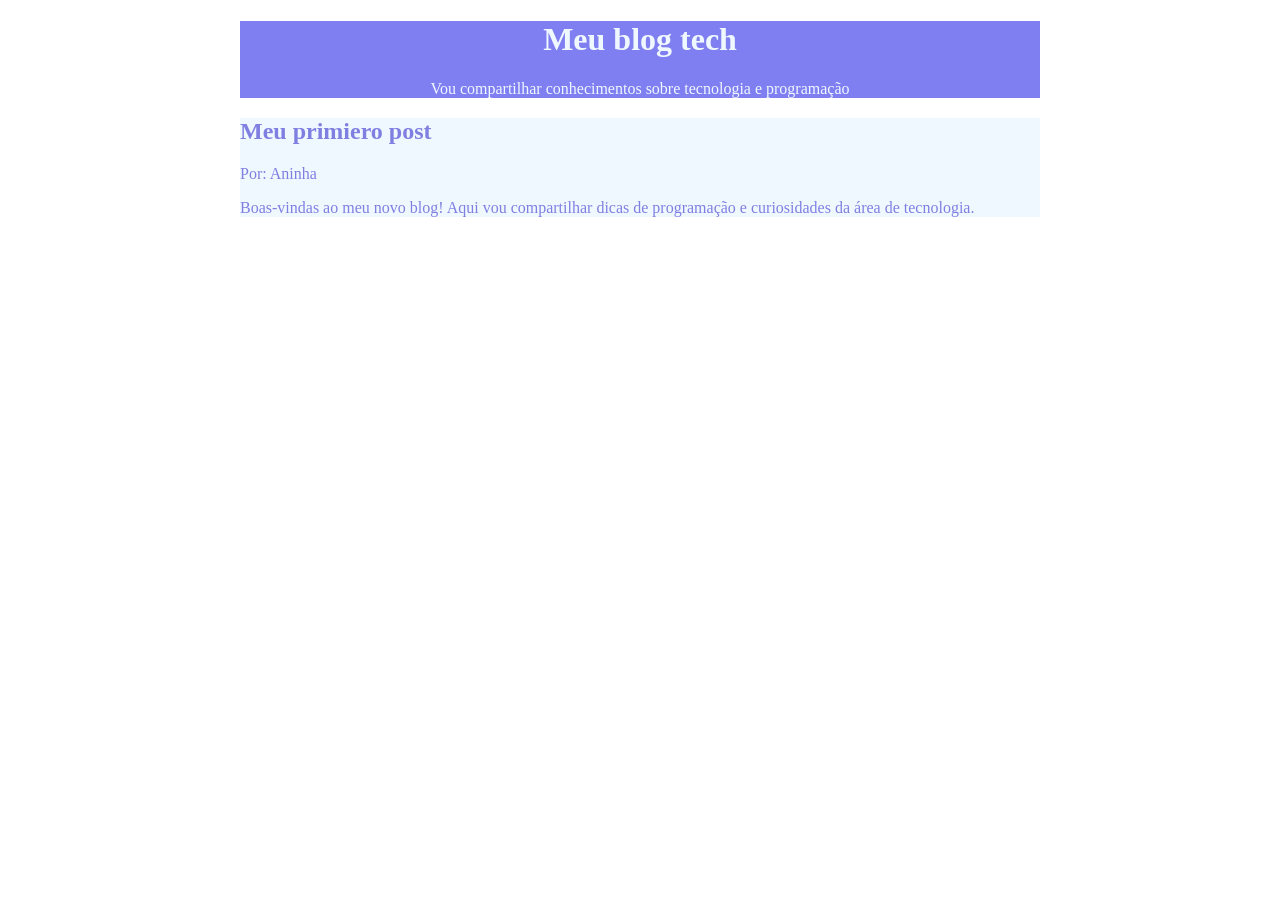
==== index.html @ a214047e "Add files via upload" ====
<!DOCTYPE html>
<html lang="en">
    <head>
        <meta charset="UTF-8">
        <meta name="viewport"content="width=device-width, initial-scale=1.0">
        <title>Blog</title>
        <style>
            header{
                background-color: rgb(127, 127, 241);
                color: aliceblue;
                text-align: center;
                max-width: 800px;
                margin: 0 auto;
            }
            main {
                background-color: aliceblue;
                color: rgb(127, 127, 225);
                max-width: 800px;
                margin: 0 auto;
            }   
        </style>
</head>
    <body>
        <header>
            <h1>Meu blog tech</h1>
            <p>Vou compartilhar conhecimentos sobre tecnologia e programação</p>
        </header>
        <main>

            <h2>Meu primiero post</h2>
            <p>Por: Aninha</p>
            <p>Boas-vindas ao  meu novo blog! Aqui vou compartilhar dicas de programação e curiosidades da área de tecnologia.</p>
        </main>
    </body>
</html>
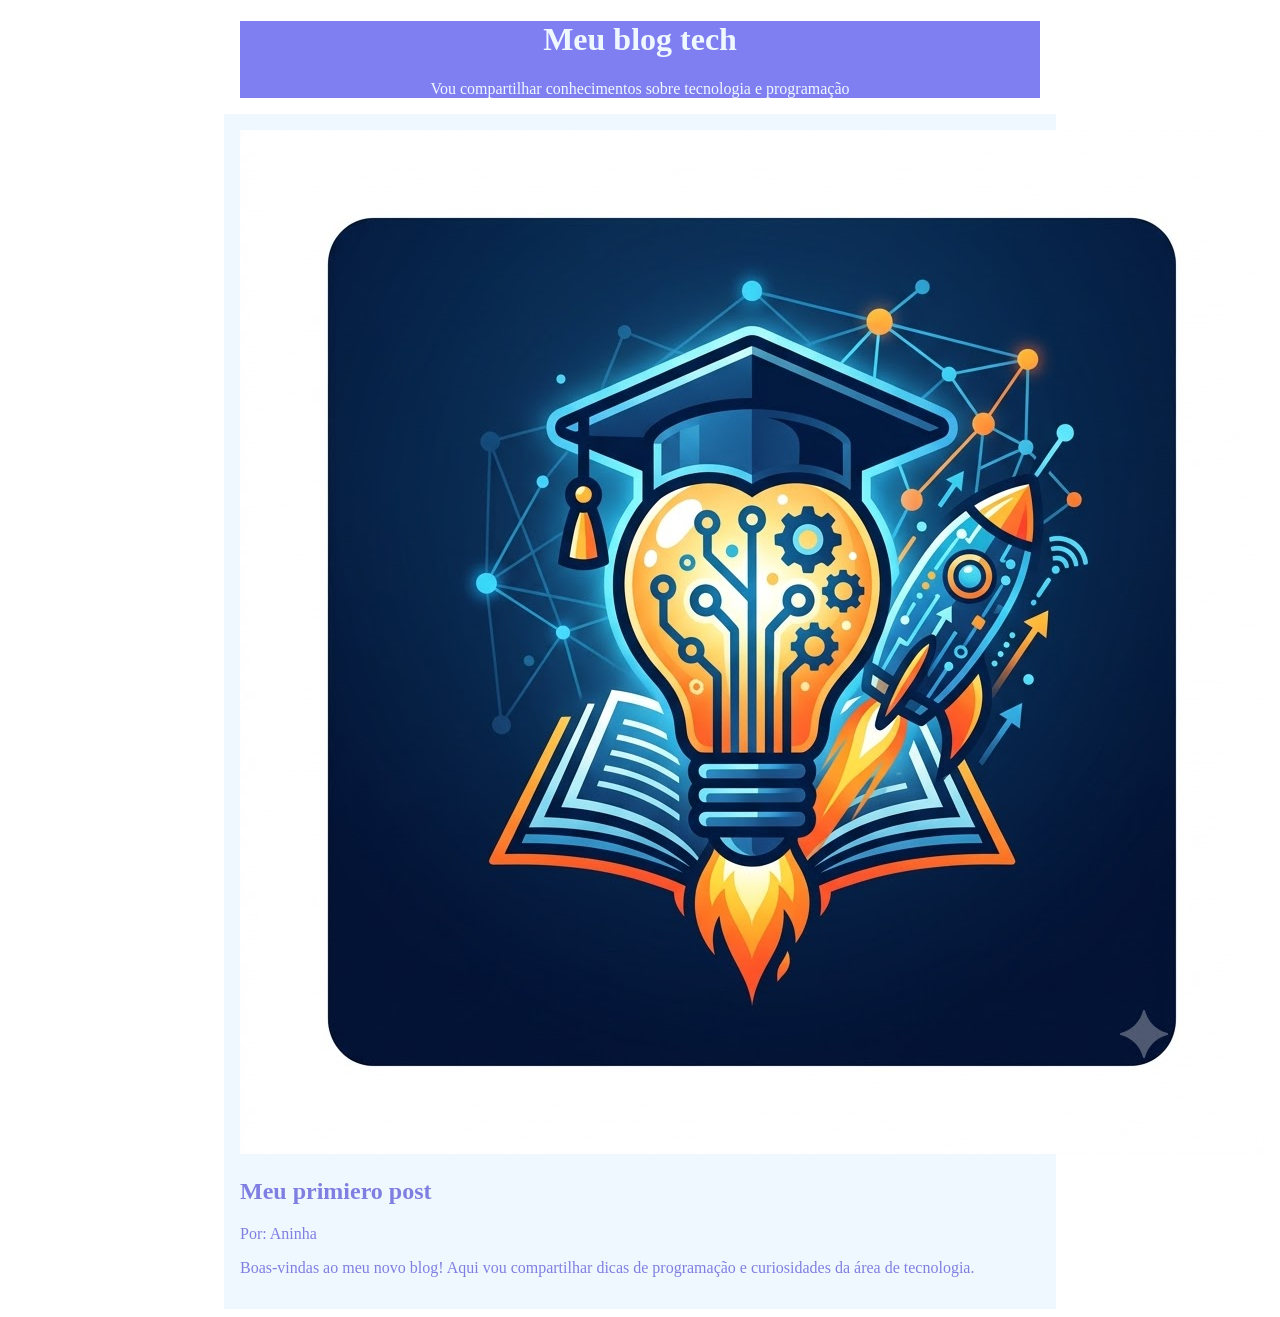
==== commit 530bc89f: "Add files via upload" ====
--- a/index.html
+++ b/index.html
@@ -17,16 +17,24 @@
                 color: rgb(127, 127, 225);
                 max-width: 800px;
                 margin: 0 auto;
+                padding: 16px;
             }   
+            img{
+                width: 80px
+                height: 80px;
+            }
         </style>
-</head>
+    </head>
     <body>
         <header>
             <h1>Meu blog tech</h1>
             <p>Vou compartilhar conhecimentos sobre tecnologia e programação</p>
         </header>
         <main>
-
+        <img src="tecnologia.jpg" alt="Logotipo quadrado com fundo escuro
+                 mostrando um livro aberto de onde sai uma lâmpada acesa 
+                 com circuitos digitais e engrenagens, usando um capelo de
+                 formatura e acompanhada por um foguete decolando.">
             <h2>Meu primiero post</h2>
             <p>Por: Aninha</p>
             <p>Boas-vindas ao  meu novo blog! Aqui vou compartilhar dicas de programação e curiosidades da área de tecnologia.</p>
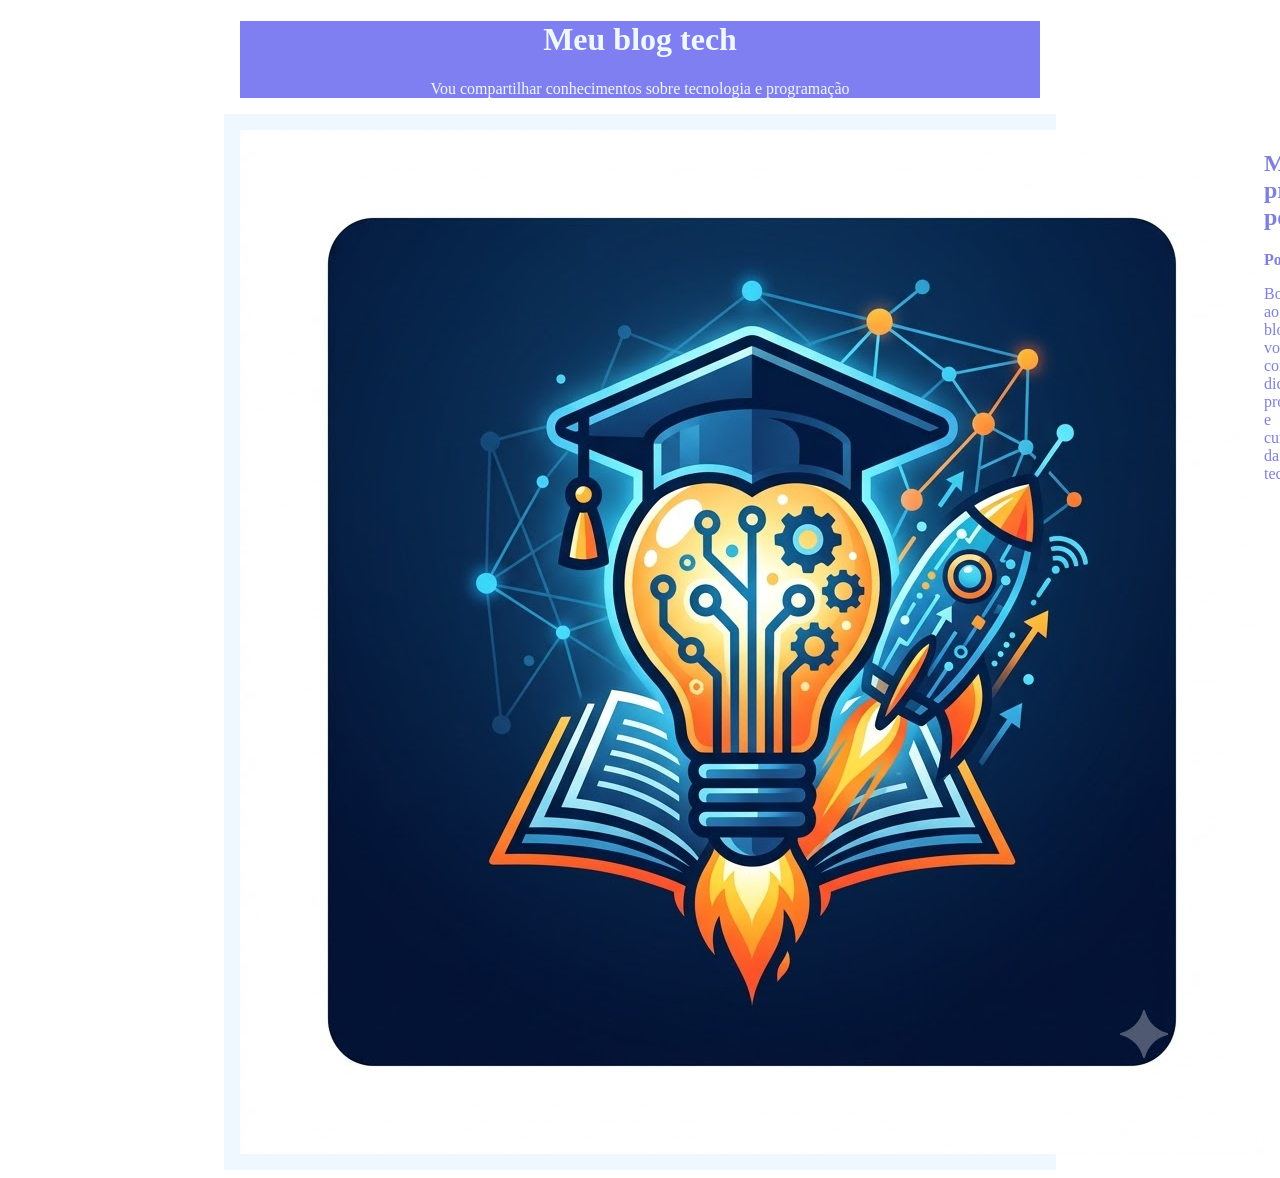
==== commit 19d213bc: "Add files via upload" ====
--- a/index.html
+++ b/index.html
@@ -18,26 +18,37 @@
                 max-width: 800px;
                 margin: 0 auto;
                 padding: 16px;
+                display: flex;
             }   
+
             img{
                 width: 80px
                 height: 80px;
             }
+            .artigo-autor {
+                font-weight: bolder;
+            }
+
         </style>
     </head>
     <body>
         <header>
             <h1>Meu blog tech</h1>
-            <p>Vou compartilhar conhecimentos sobre tecnologia e programação</p>
-        </header>
-        <main>
-        <img src="tecnologia.jpg" alt="Logotipo quadrado com fundo escuro
-                 mostrando um livro aberto de onde sai uma lâmpada acesa 
-                 com circuitos digitais e engrenagens, usando um capelo de
-                 formatura e acompanhada por um foguete decolando.">
+            <p>Vou compartilhar conhecimentos sobre tecnologia e 
+            programação</p>
+    </header>
+    <main>
+        <img src="tecnologia.jpg"
+            alt="Logotipo quadrado com fundo escuro
+            mostrando um livro aberto de onde sai uma lâmpada acesa 
+            com circuitos digitais e engrenagens, usando um capelo de
+            formatura e acompanhada por um foguete decolando.">
+        <div>
             <h2>Meu primiero post</h2>
-            <p>Por: Aninha</p>
-            <p>Boas-vindas ao  meu novo blog! Aqui vou compartilhar dicas de programação e curiosidades da área de tecnologia.</p>
+            <p class="artigo-autor">Por: Aninha</p>
+            <p>Boas-vindas ao  meu novo blog! Aqui vou compartilhar 
+            dicas de programação e curiosidades da área de tecnologia.</p>
+        </div>
         </main>
     </body>
 </html>
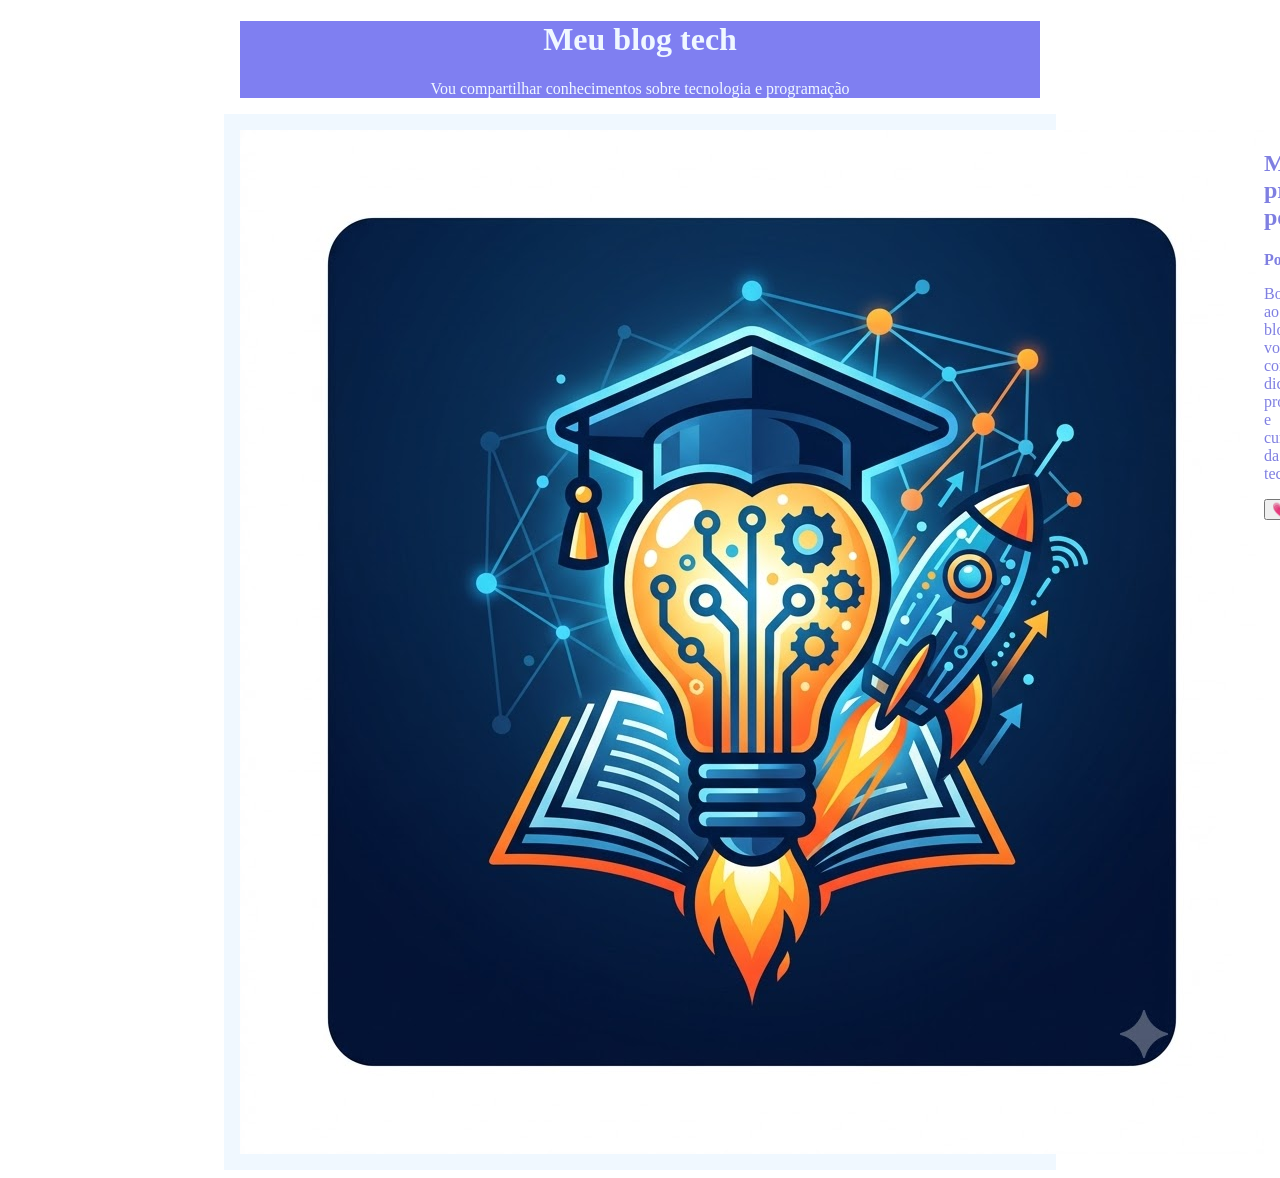
==== commit 1125f2bb: "Add files via upload" ====
--- a/index.html
+++ b/index.html
@@ -48,7 +48,18 @@
             <p class="artigo-autor">Por: Aninha</p>
             <p>Boas-vindas ao  meu novo blog! Aqui vou compartilhar 
             dicas de programação e curiosidades da área de tecnologia.</p>
+            <button>💗 <span>0</span>​</button>
         </div>
+
         </main>
     </body>
-</html>+    <SCript>
+        const botao = document.querySelector("button");
+        botao.addEventListener("click", botaoClicado);
+
+        function botaoClicado(){
+            console.log("fui clicado");
+        }
+
+    </SCript>
+    </html>
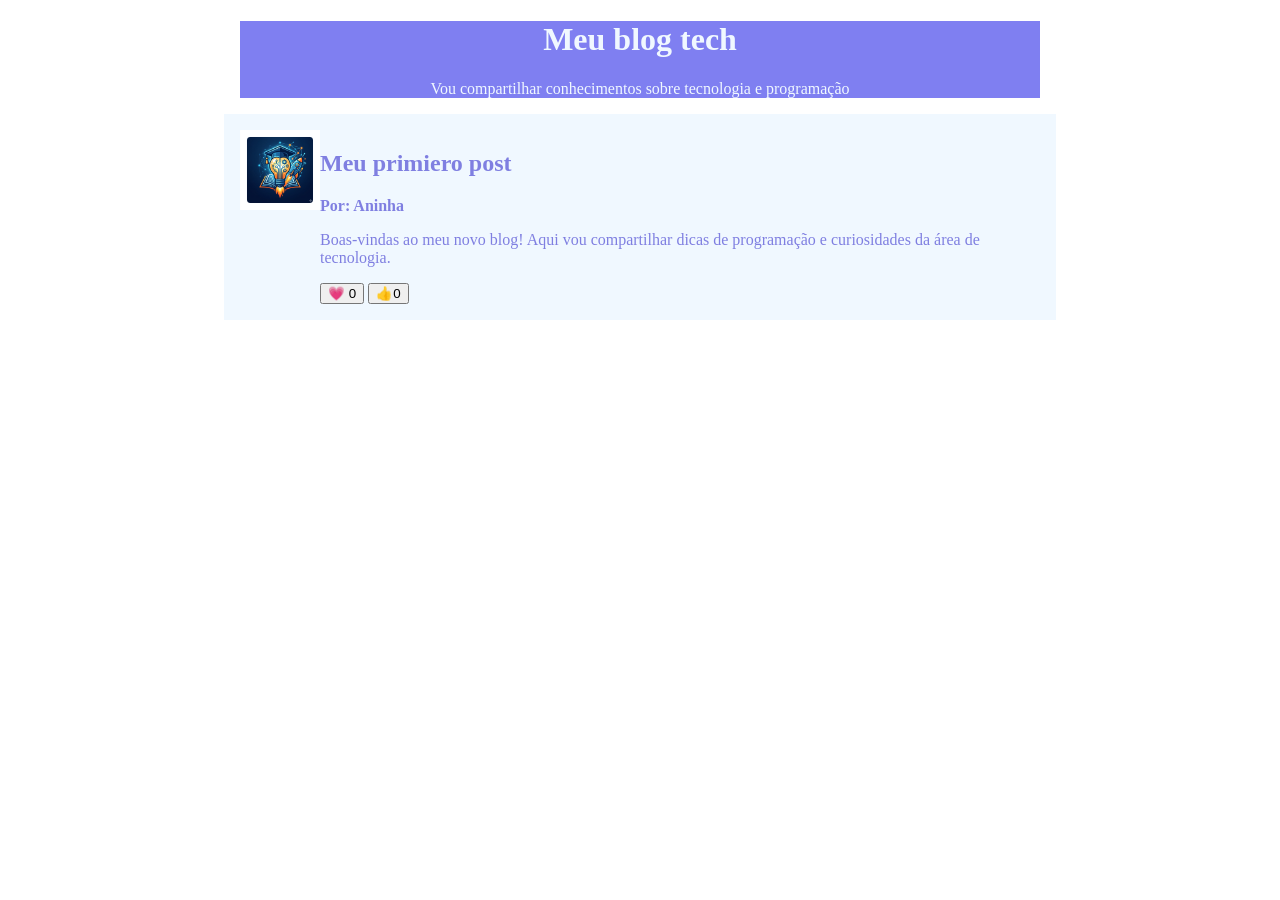
==== commit 72ef792c: "Add files via upload" ====
--- a/index.html
+++ b/index.html
@@ -22,7 +22,7 @@
             }   
 
             img{
-                width: 80px
+                width: 80px;
                 height: 80px;
             }
             .artigo-autor {
@@ -49,16 +49,19 @@
             <p>Boas-vindas ao  meu novo blog! Aqui vou compartilhar 
             dicas de programação e curiosidades da área de tecnologia.</p>
             <button>💗 <span>0</span>​</button>
+            <button>👍​<span>0</span>​</button>
         </div>
 
         </main>
     </body>
     <SCript>
-        const botao = document.querySelector("button");
+        const botoes = document.querySelector("button");
         botao.addEventListener("click", botaoClicado);
 
         function botaoClicado(){
             console.log("fui clicado");
+            let texto = botao.querySelector("span");
+            texto.textContent++;
         }
 
     </SCript>
